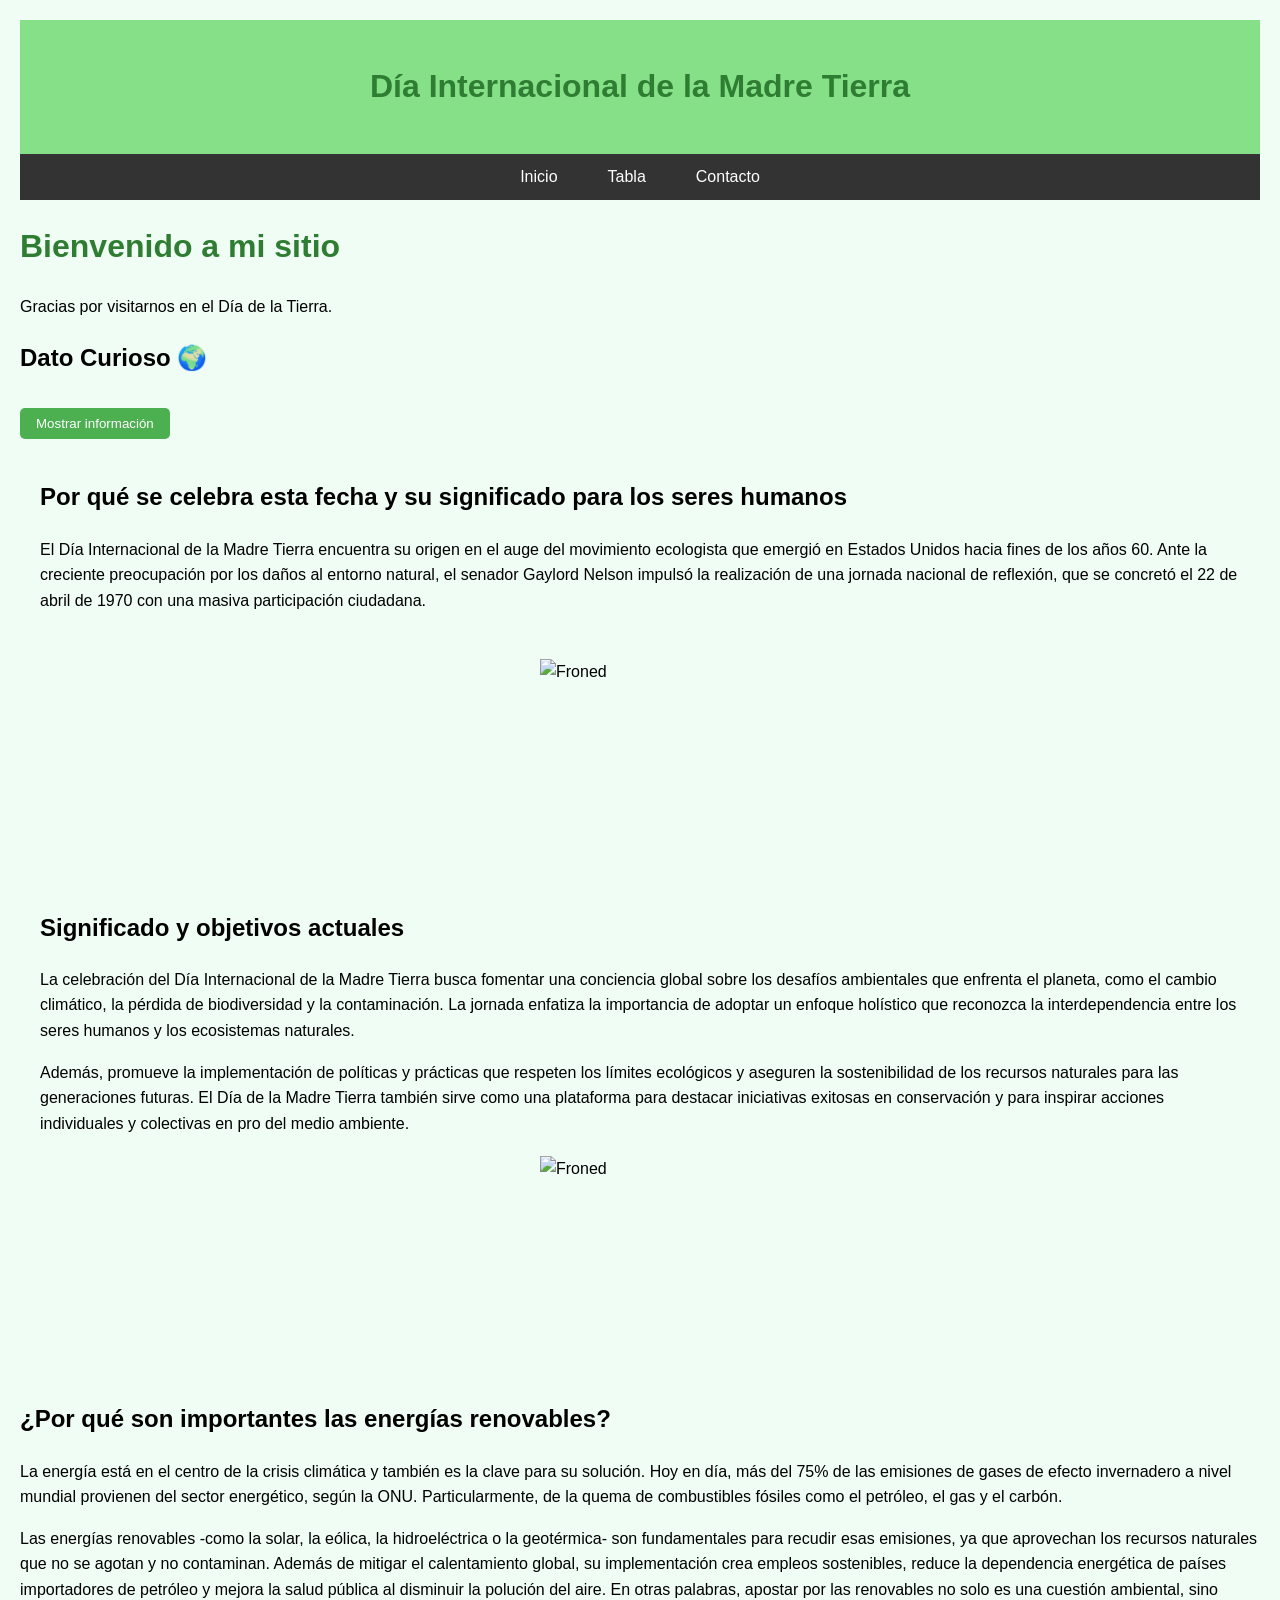
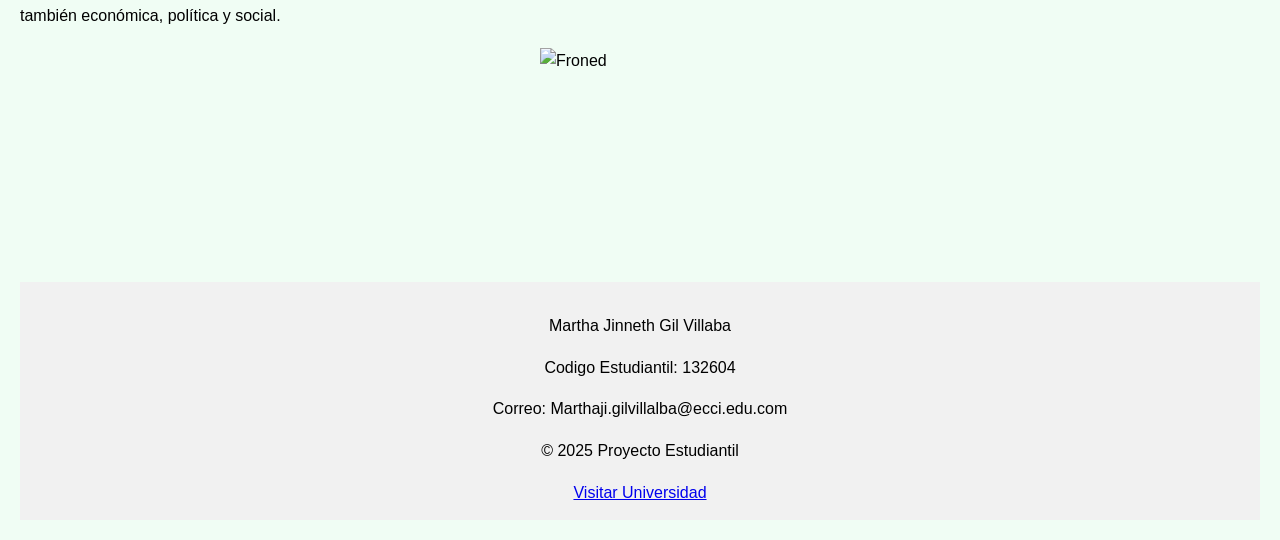
==== index.html @ 2e6fdb95 "Add files via upload" ====
<!DOCTYPE html>
<html lang="es">
<head>
    <meta charset="UTF-8">
    <meta name="viewport" content="width=device-width, initial-scale=1.0">
    <title>Inicio | Día de la tierra </title>
    <link rel="stylesheet" href="css/styles.css">
</head>
<body>
    <header>
        <h1>Día Internacional de la Madre Tierra</h1>
    </header>

    <nav>
        <ul>
            <li><a href="index.html">Inicio</a></li>
            <li><a href="tabla.html">Tabla</a></li>
            <li><a href="contacto.html">Contacto</a></li>
        </ul>
    </nav>

    <h1>Bienvenido a mi sitio</h1>
    <p>Gracias por visitarnos en el Día de la Tierra.</p>
  
    <section>
      <h2>Dato Curioso 🌍</h2>
      <button onclick="mostrarInfo()">Mostrar información</button>
      <p class="info-extra" id="infoExtra">
        ¿Sabías que más de 1.000 millones de personas participan en el Día de la Tierra cada año?
      </p>

    </section>
  
    <script>
      // Mensaje de bienvenida al cargar la página
      //Quiere decir que hasta que le de clic en aceptar va a mostrar el contenido 
      alert("¡Bienvenido a la página del Día de la Tierra!");
  
      // Función para mostrar u ocultar la información extra, con el boton 

      function mostrarInfo() {
        const info = document.getElementById("infoExtra");
        info.style.display = (info.style.display === "none" || info.style.display === "") ? "block" : "none";
      }
    </script>


    <main>
        <h2>Por qué se celebra esta fecha y su significado para los seres humanos</h2>
        <p>El Día Internacional de la Madre Tierra encuentra su origen en el auge del movimiento ecologista que emergió en Estados Unidos hacia fines de los años 60. Ante la creciente preocupación por los daños al entorno natural, el senador Gaylord Nelson impulsó la realización de una jornada nacional de reflexión, que se concretó el 22 de abril de 1970 con una masiva participación ciudadana.</p>
<br>
<img src="Imagenes/earth-2768_256.gif" alt="Froned" class="img3">
<br>
<h2>Significado y objetivos actuales</h2>

 <p>La celebración del Día Internacional de la Madre Tierra busca fomentar una conciencia global sobre los desafíos ambientales que enfrenta el planeta, como el cambio climático, la pérdida de biodiversidad y la contaminación. La jornada enfatiza la importancia de adoptar un enfoque holístico que reconozca la interdependencia entre los seres humanos y los ecosistemas naturales.</p>
<p>Además, promueve la implementación de políticas y prácticas que respeten los límites ecológicos y aseguren la sostenibilidad de los recursos naturales para las generaciones futuras. El Día de la Madre Tierra también sirve como una plataforma para destacar iniciativas exitosas en conservación y para inspirar acciones individuales y colectivas en pro del medio ambiente.</p>
<img src="Imagenes/waterfall-3464_256.gif" alt="Froned" class="img3">
    </main>

<h2>¿Por qué son importantes las energías renovables?</h2>

<p>La energía está en el centro de la crisis climática y también es la clave para su solución. Hoy en día, más del 75% de las emisiones de gases de efecto invernadero a nivel mundial provienen del sector energético, según la ONU. Particularmente, de la quema de combustibles fósiles como el petróleo, el gas y el carbón.</p>
<p>Las energías renovables -como la solar, la eólica, la hidroeléctrica o la geotérmica- son fundamentales para recudir esas emisiones, ya que aprovechan los recursos naturales que no se agotan y no contaminan. Además de mitigar el calentamiento global, su implementación crea empleos sostenibles, reduce la dependencia energética de países importadores de petróleo y mejora la salud pública al disminuir la polución del aire.

    En otras palabras, apostar por las renovables no solo es una cuestión ambiental, sino también económica, política y social. </p>   
    <img src="Imagenes/tierra.jpg" alt="Froned" class="img3">







    <footer>

        <p>Martha Jinneth Gil Villaba</p>
        <p>Codigo Estudiantil: 132604</p>
        <p>Correo: Marthaji.gilvillalba@ecci.edu.com</p>
        <p>© 2025 Proyecto Estudiantil</p>
        <a href="https://www.ecci.edu.co/bogota/" target="_blank" class="boton">Visitar Universidad</a>
    </footer>
</body>
</html>
---- css/styles.css ----
body {
    font-family: Arial, sans-serif;
    margin: 0;
    padding: 0;
    line-height: 1.6;
}

header {
    background-color: #85e088;
    color: white;
    padding: 20px 0;
    text-align: center;
}

nav {
    background-color: #333;
}

nav ul {
    list-style: none;
    margin: 0;
    padding: 0;
    display: flex;
    justify-content: center;
}

nav ul li {
    margin: 0 15px;
}

nav ul li a {
    color: white;
    text-decoration: none;
    display: block;
    padding: 10px;
}

nav ul li a:hover {
    background-color: #575757;
}

main {
    padding: 20px;
}

table {
    width: 100%;
    border-collapse: collapse;
    margin-top: 15px;
}

table, th, td {
    border: 1px solid #aaa;
}

th, td {
    padding: 10px;
    text-align: center;
}

footer {
    background-color: #f1f1f1;
    text-align: center;
    padding: 15px;
    margin-top: 30px;
}

.img3 {
    width: 200px;
    height: 200px;
    display: block;  /* Hace que la imagen sea un bloque */
    margin: 0 auto;  /* Centra horizontalmente */
    padding: 4px;
}

body {
    font-family: Arial, sans-serif;
    background-color: #f1f9f1;
    padding: 20px;
  }

  table {
    width: 100%;
    border-collapse: collapse;
    box-shadow: 0 0 10px rgba(0,0,0,0.1);
    background-color: #fff;
  }

  th, td {
    padding: 12px 15px;
    text-align: left;
    border-bottom: 1px solid #ccc;
  }

  th {
    background-color: #4CAF50;
    color: white;
  }
/*Genera que se vea el realce en la pagina */


  tr:hover {
    background-color: #e6f7e6;
  }

  caption {
    caption-side: top;
    font-size: 1.5em;
    font-weight: bold;
    margin-bottom: 10px;
    color: #2e7d32;
  }

  .video-container {
    display: flex;
    justify-content: center;
    margin-top: 30px;
  }

  body {
    font-family: Arial, sans-serif;
    padding: 20px;
    background-color: #f0fdf4;
  }
  
  h1 {
    color: #2e7d32;
  }
  /* Clase para el color del boton del dato*/ 
  button {
    padding: 8px 16px;  
    background-color: #4CAF50;
    color: white;
    border: none;
    cursor: pointer;
    border-radius: 5px;
    margin-top: 10px;
  }
  
  button:hover {
    background-color: #388e3c;
  }
  
  .info-extra {
    display: none;
    margin-top: 10px;
    color: #2e7d32;
    font-style: italic;
  }
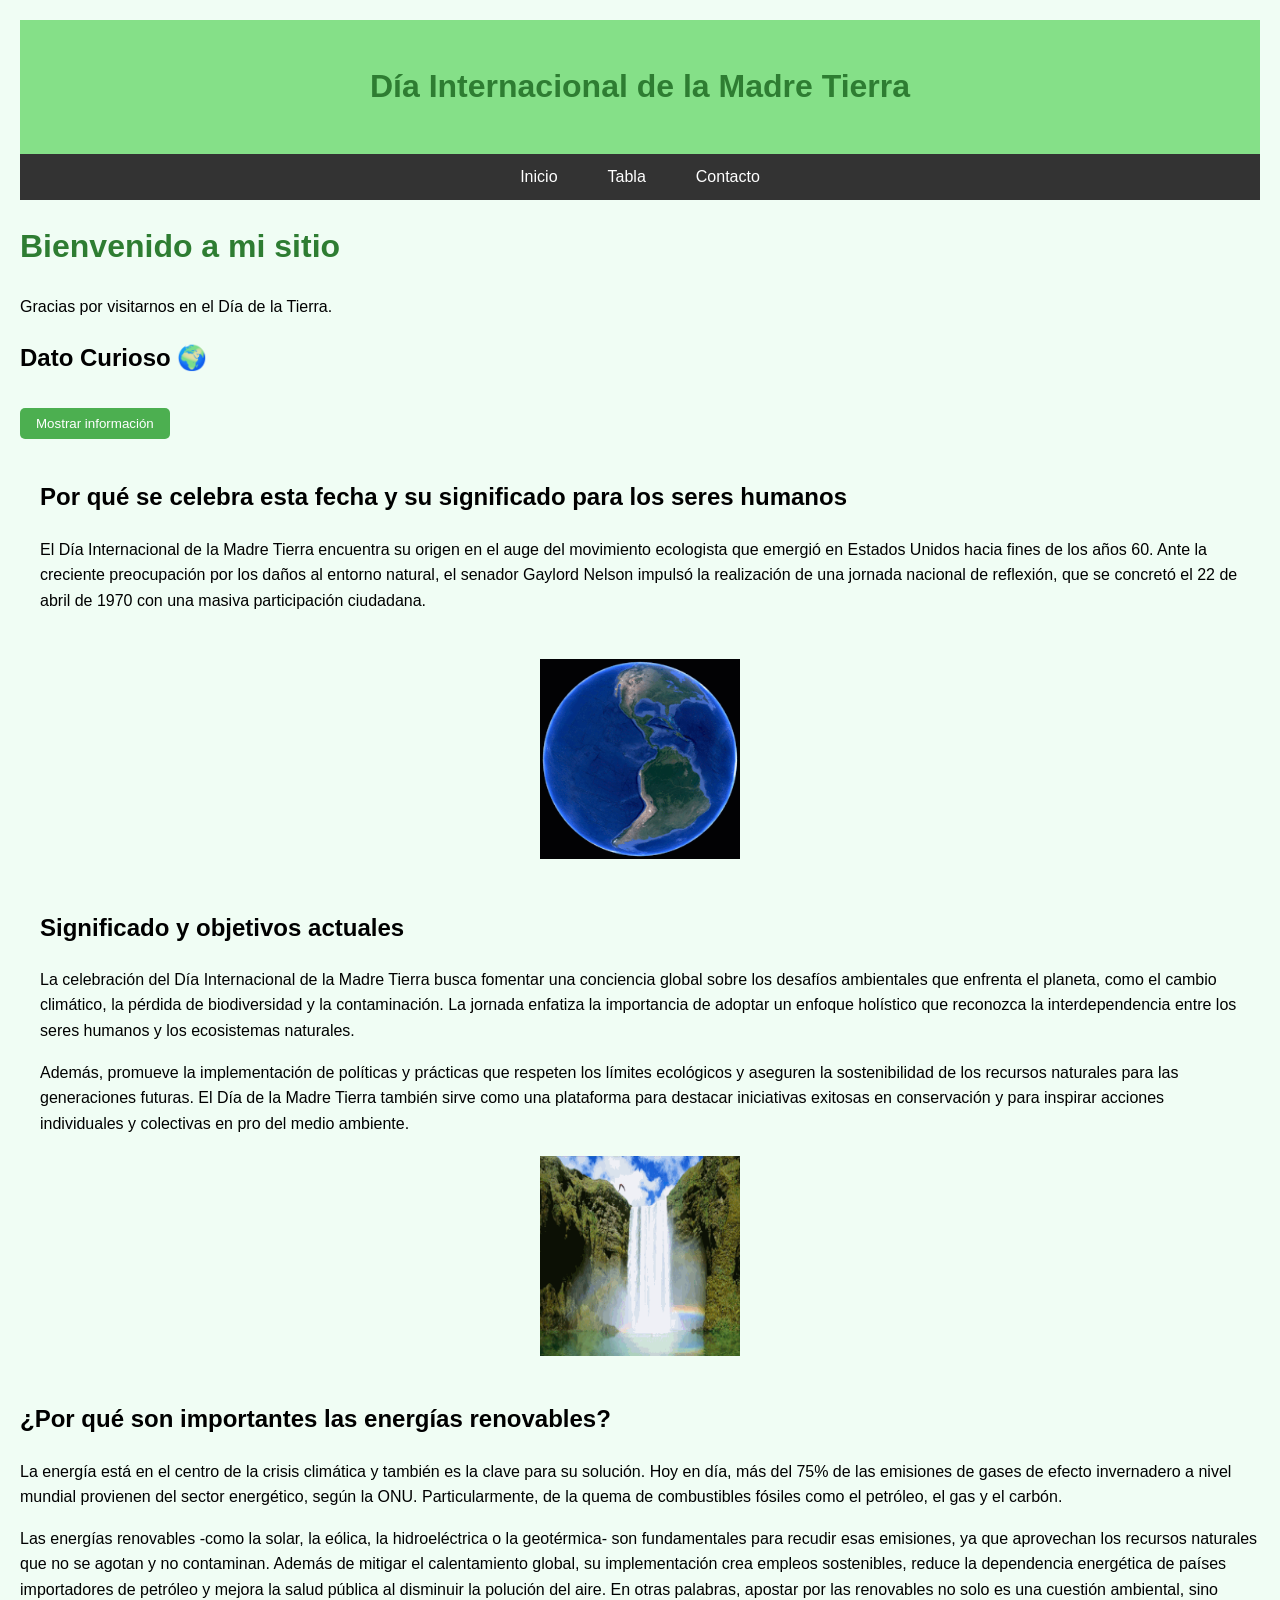
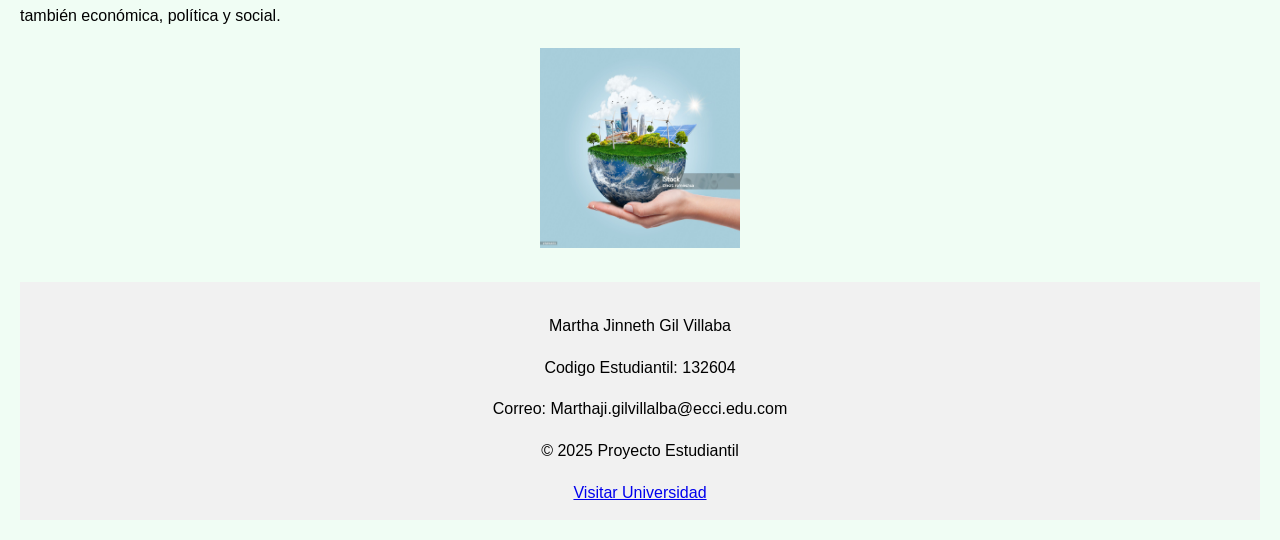
==== commit 8c6a34da: "Update index.html" ====
--- a/index.html
+++ b/index.html
@@ -49,13 +49,13 @@
         <h2>Por qué se celebra esta fecha y su significado para los seres humanos</h2>
         <p>El Día Internacional de la Madre Tierra encuentra su origen en el auge del movimiento ecologista que emergió en Estados Unidos hacia fines de los años 60. Ante la creciente preocupación por los daños al entorno natural, el senador Gaylord Nelson impulsó la realización de una jornada nacional de reflexión, que se concretó el 22 de abril de 1970 con una masiva participación ciudadana.</p>
 <br>
-<img src="Imagenes/earth-2768_256.gif" alt="Froned" class="img3">
+<img src="imagenes/earth-2768_256.gif" alt="Froned" class="img3">
 <br>
 <h2>Significado y objetivos actuales</h2>
 
  <p>La celebración del Día Internacional de la Madre Tierra busca fomentar una conciencia global sobre los desafíos ambientales que enfrenta el planeta, como el cambio climático, la pérdida de biodiversidad y la contaminación. La jornada enfatiza la importancia de adoptar un enfoque holístico que reconozca la interdependencia entre los seres humanos y los ecosistemas naturales.</p>
 <p>Además, promueve la implementación de políticas y prácticas que respeten los límites ecológicos y aseguren la sostenibilidad de los recursos naturales para las generaciones futuras. El Día de la Madre Tierra también sirve como una plataforma para destacar iniciativas exitosas en conservación y para inspirar acciones individuales y colectivas en pro del medio ambiente.</p>
-<img src="Imagenes/waterfall-3464_256.gif" alt="Froned" class="img3">
+<img src="imagenes/waterfall-3464_256.gif" alt="Froned" class="img3">
     </main>
 
 <h2>¿Por qué son importantes las energías renovables?</h2>
@@ -64,7 +64,7 @@
 <p>Las energías renovables -como la solar, la eólica, la hidroeléctrica o la geotérmica- son fundamentales para recudir esas emisiones, ya que aprovechan los recursos naturales que no se agotan y no contaminan. Además de mitigar el calentamiento global, su implementación crea empleos sostenibles, reduce la dependencia energética de países importadores de petróleo y mejora la salud pública al disminuir la polución del aire.
 
     En otras palabras, apostar por las renovables no solo es una cuestión ambiental, sino también económica, política y social. </p>   
-    <img src="Imagenes/tierra.jpg" alt="Froned" class="img3">
+    <img src="imagenes/tierra.jpg" alt="Froned" class="img3">
 
 
 
